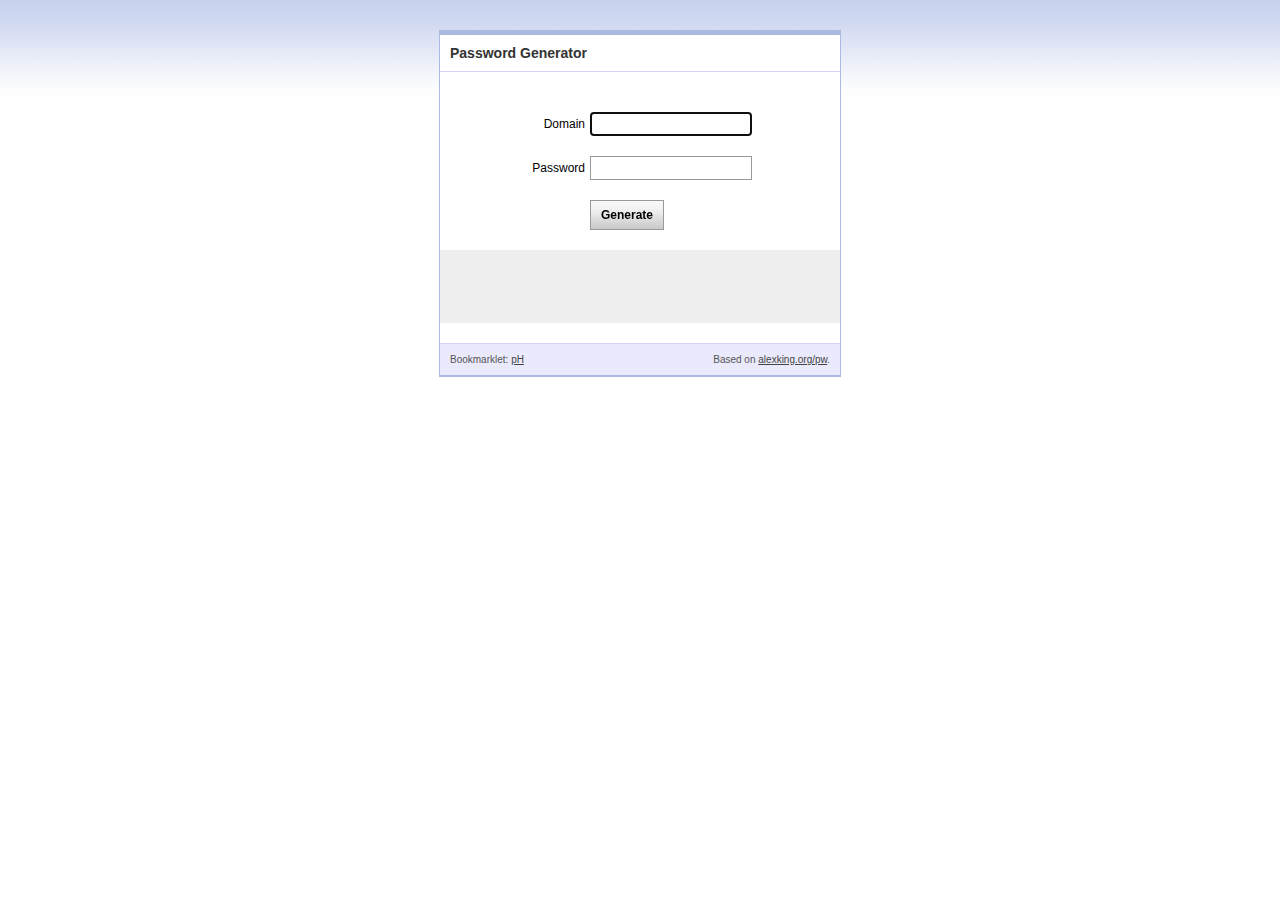
==== src/index.html @ d941064c "Isolate CSS and JS to separate files." ====
<?xml version="1.0"?>
<!DOCTYPE html PUBLIC "-//W3C//DTD XHTML 1.0 Transitional//EN"
        "http://www.w3.org/TR/xhtml1/DTD/xhtml1-transitional.dtd">
<html xmlns="http://www.w3.org/1999/xhtml">
<head>
    <title>pH | leftium.com</title>
    <link rel="apple-touch-icon-precomposed" href="images/apple-touch-icon.png">
    <meta name="apple-mobile-web-app-capable" content="yes" />
    <meta name="apple-mobile-web-app-status-bar-style" content="black" />
    <meta name="viewport" content="initial-scale=1.0; maximum-scale=1.0; user-scalable=0;" />

    <link rel="stylesheet" href="ph.css">

    <script src="lib/domain-extractor.js"></script>
    <script src="lib/hashed-password.js"></script>
    <script src="lib/md5.js"></script>
    <script src="lib/pwdhash.js"></script>

    <script src="ph.js"></script>
</head>
<body onload="init();">

<div id="page">

    <h1>Password Generator</h1>
    <form name="hashform" action="index.php" onsubmit="domainToLower(); setTimeout('pw()', 0); return false;" autocomplete="off">
        <fieldset>
            <p>
                <label for="domain">Domain</label>
                <input type="text" name="domain" id="domain" value="" class="text" />
            </p>
            <div class="clear"></div>
            <p>
                <label for="sitePassword">Password</label>
                <input type="password" name="sitePassword" id="sitePassword" value="" onkeydown="startOver();" class="text" />
            </p>
            <div class="clear"></div>
            <p>
                <input type="submit" name="submitButton" id="submitButton" value="Generate" />
            </p>
            <p id="result">
                <label for="hashedPassword">Result</label>
                <input type="text" name="hashedPassword" id="hashedPassword" />
            </p>
            <div class="clear"></div>

        </fieldset>
    </form>

    <p id="footer"><span>Based on <a href="http://alexking.org/pw">alexking.org/pw</a>.</span>Bookmarklet: <a id="bookmarklet" href='#'>pH</a></p>

</div>

</body>
</html>
---- src/ph.css ----
body {
    background: #fff;
    font: 12px Verdana, Arial, sans-serif;
    margin: 0;
    padding: 0;
    text-align: center;
}
@media only screen and (min-width: 400px) {
    body {
           background: #fff url(images/page_back.png) repeat-x;
    }
}
@media only screen and (max-width: 400px) {
    h1 {
        background: #EAEAFC;
    }
    p {
        text-align: center;
    }
}
@media only screen and (min-width: 400px) {
    #page {
        background: #fff;
        border: 1px solid #ABB9E3;
        border-width: 5px 1px 2px 1px;
        margin: 30px auto;
        text-align: left;
        width: 400px;
    }
}

label {
    display: block;
    padding: 5px;
}
@media only screen and (min-width: 400px) {
    label {
        float: left;
        text-align: right;
        width: 140px;
    }
}
input {
    border: 1px solid #999;
    font: 12px Verdana, Arial, sans-serif;
    padding: 5px;
}
@media only screen and (min-width: 400px) {
    input {
        font: 11px Verdana, Arial, sans-serif;
    }
}
input.text {
    width: 200px;
}
@media only screen and (min-width: 400px) {
    input.text {
        width: 150px;
    }
}
#submitButton {
    padding: 7px 10px;
}
@media only screen and (min-width: 400px) {
    #submitButton {
        margin-left: 150px;
    }
}

h1 {
    border-bottom: 1px solid #D3D3F7;
    color: #333;
    font: bold 14px "Lucida Sans Unicode", "Lucida Grande", "Trebuchet MS", sans-serif;
    margin: 0 0 30px 0;
    padding: 10px;
}
p {
    margin: 10px 0 10px 0;
    padding: 0;
}
fieldset {
    border: 0;
    margin: 0;
    padding: 0;
}
#submitButton {
    background: #eee url(images/button_back.png) repeat-x;
    font-size: 12px;
    font-weight: bold;
}
#result {
    background: #eee;
    margin: 20px 0;
    padding: 20px 0;
    text-align: center;
}
#result label {
    display: none;
}
#result input {
    background: #eee;
    border: 0;
    font-family: "Courier New", Courier, mono;
    font-size: 20px;
    font-weight: bold;
    text-align: center;
    width: 200px;
    visibility: hidden;
}
#result.generated {
    background: #ffc;
}
#result.generated input {
    background: #fff;
    border: 1px solid #999;
}
#bookmarklet {
    margin: 0;
    padding: 20px 0;
    text-align: center;
}
#footer {
    background: #EAEAFC;
    border-top: 1px solid #D3D3F7;
    color: #555;
    font-size: 10px;
    padding: 10px;
    margin: 0;
}
#footer span {
    float: right;
}
#footer a, #footer a:visited {
    color: #444;
}
div.clear {
    clear: both;
    float: none;
}
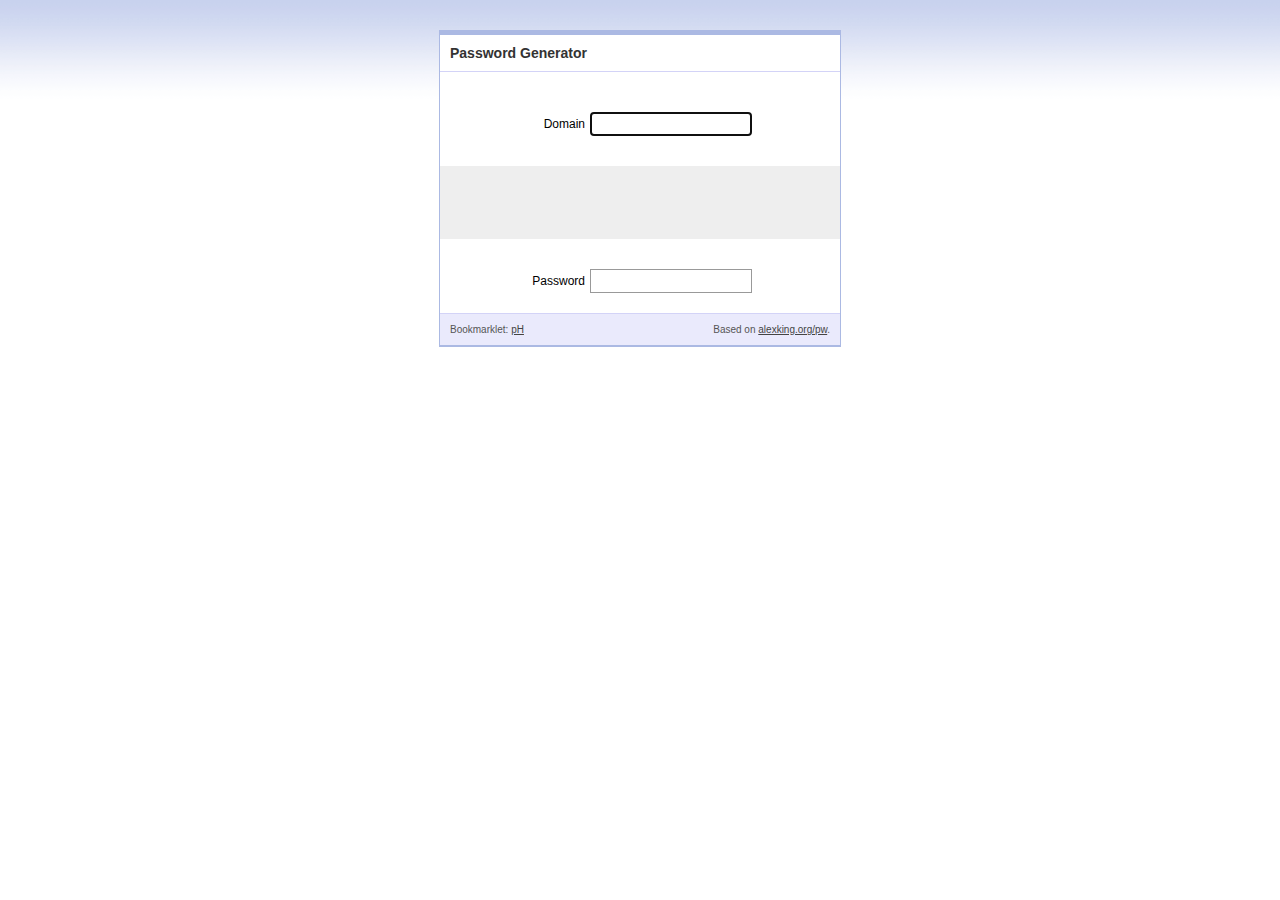
==== commit c406af7b: "Debounce password hashing." ====
--- a/src/index.html
+++ b/src/index.html
@@ -30,19 +30,19 @@
                 <input type="text" name="domain" id="domain" value="" class="text" />
             </p>
             <div class="clear"></div>
+            <p id="result">
+                <label for="hashedPassword">Result</label>
+                <input type="text" name="hashedPassword" id="hashedPassword" />
+            </p>
+            <div class="clear"></div>
             <p>
                 <label for="sitePassword">Password</label>
-                <input type="password" name="sitePassword" id="sitePassword" value="" onkeydown="startOver();" class="text" />
+                <input type="password" name="sitePassword" id="sitePassword" value="" oninput="domainToLower(); setTimeout('pw()', 0);" class="text" />
             </p>
             <div class="clear"></div>
             <p>
                 <input type="submit" name="submitButton" id="submitButton" value="Generate" />
             </p>
-            <p id="result">
-                <label for="hashedPassword">Result</label>
-                <input type="text" name="hashedPassword" id="hashedPassword" />
-            </p>
-            <div class="clear"></div>
 
         </fieldset>
     </form>
--- a/src/ph.css
+++ b/src/ph.css
@@ -84,11 +84,17 @@
     padding: 0;
 }
 #submitButton {
+    display:none;
     background: #eee url(images/button_back.png) repeat-x;
     font-size: 12px;
     font-weight: bold;
 }
 #result {
+    /*
+    position:absolute;
+    left:0; top:-1000px;
+    /**/
+
     background: #eee;
     margin: 20px 0;
     padding: 20px 0;
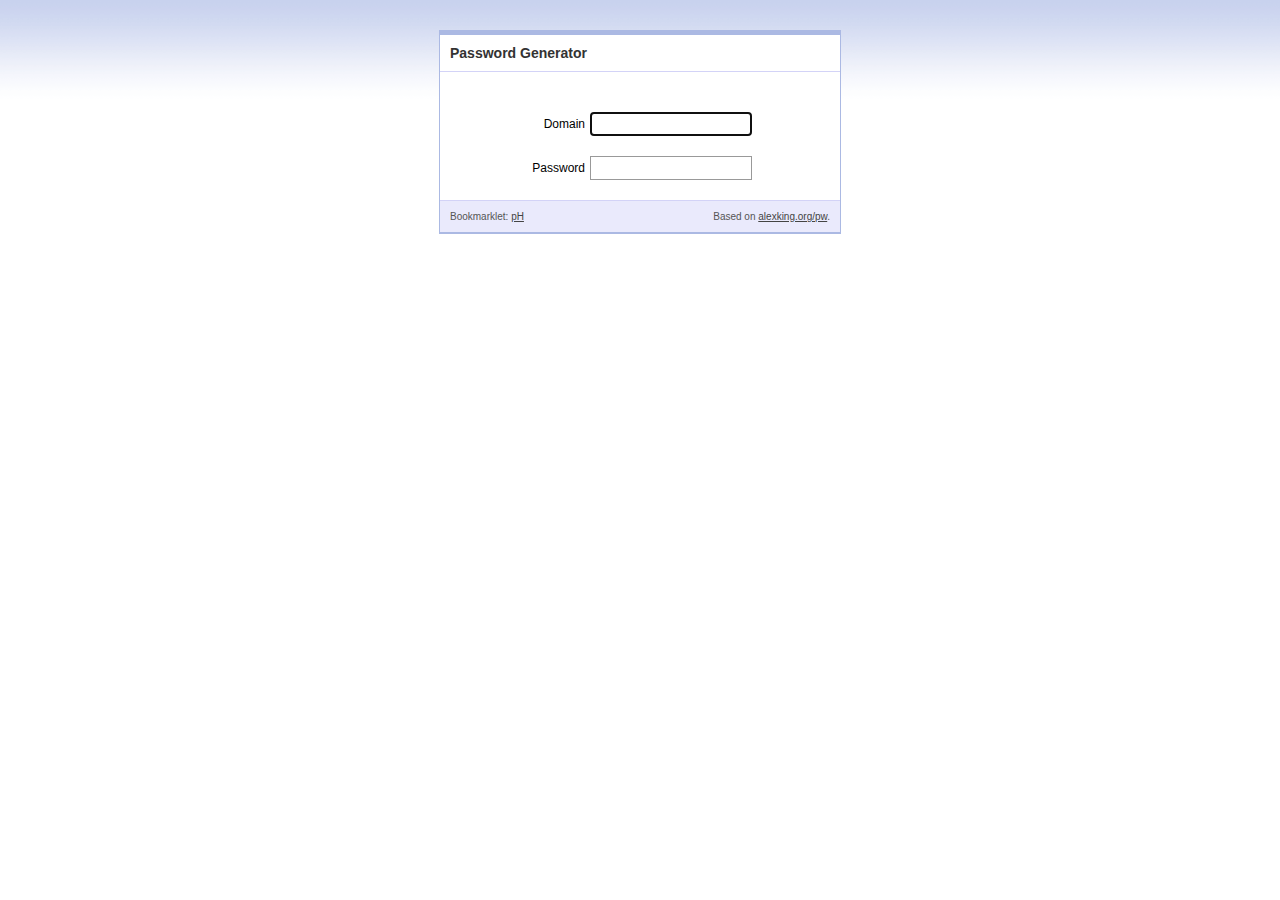
==== commit 817af39e: "Refactor to work smoothly on mobile." ====
--- a/src/index.html
+++ b/src/index.html
@@ -23,7 +23,7 @@
 <div id="page">
 
     <h1>Password Generator</h1>
-    <form name="hashform" action="index.php" onsubmit="domainToLower(); setTimeout('pw()', 0); return false;" autocomplete="off">
+    <form name="hashform" autocomplete="off">
         <fieldset>
             <p>
                 <label for="domain">Domain</label>
@@ -37,7 +37,7 @@
             <div class="clear"></div>
             <p>
                 <label for="sitePassword">Password</label>
-                <input type="password" name="sitePassword" id="sitePassword" value="" oninput="domainToLower(); setTimeout('pw()', 0);" class="text" />
+                <input type="password" name="sitePassword" id="sitePassword" value="" class="text" />
             </p>
             <div class="clear"></div>
             <p>
--- a/src/ph.css
+++ b/src/ph.css
@@ -90,7 +90,7 @@
     font-weight: bold;
 }
 #result {
-    /*
+    /**/
     position:absolute;
     left:0; top:-1000px;
     /**/
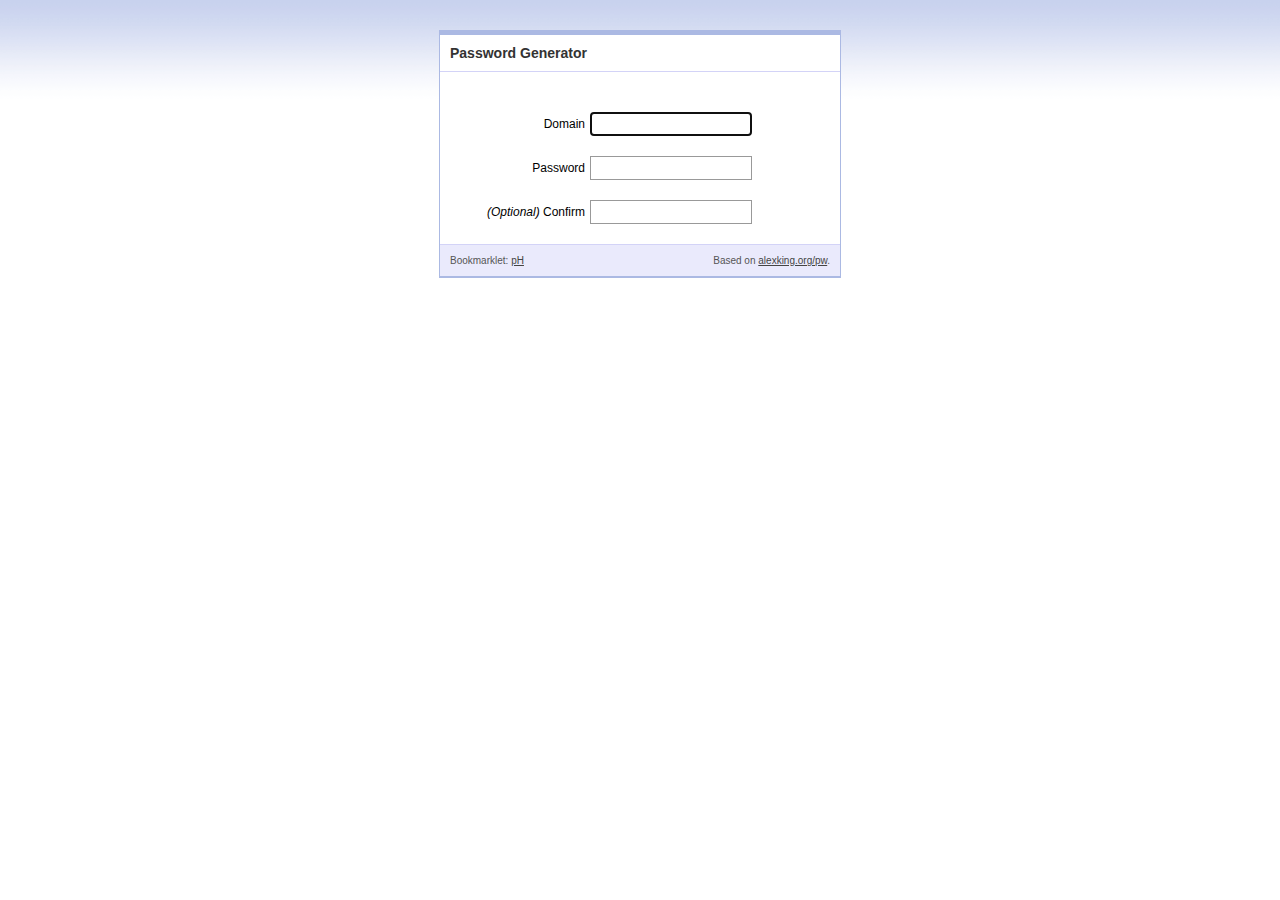
==== commit 43dcca3c: "Add password confirmation." ====
--- a/src/index.html
+++ b/src/index.html
@@ -41,6 +41,11 @@
             </p>
             <div class="clear"></div>
             <p>
+            <label for="confirmPassword"><i>(Optional)</i> Confirm</label>
+                <input type="password" name="confirmPassword" id="confirmPassword" value="" class="text" />
+            </p>
+            <div class="clear"></div>
+            <p>
                 <input type="submit" name="submitButton" id="submitButton" value="Generate" />
             </p>
 
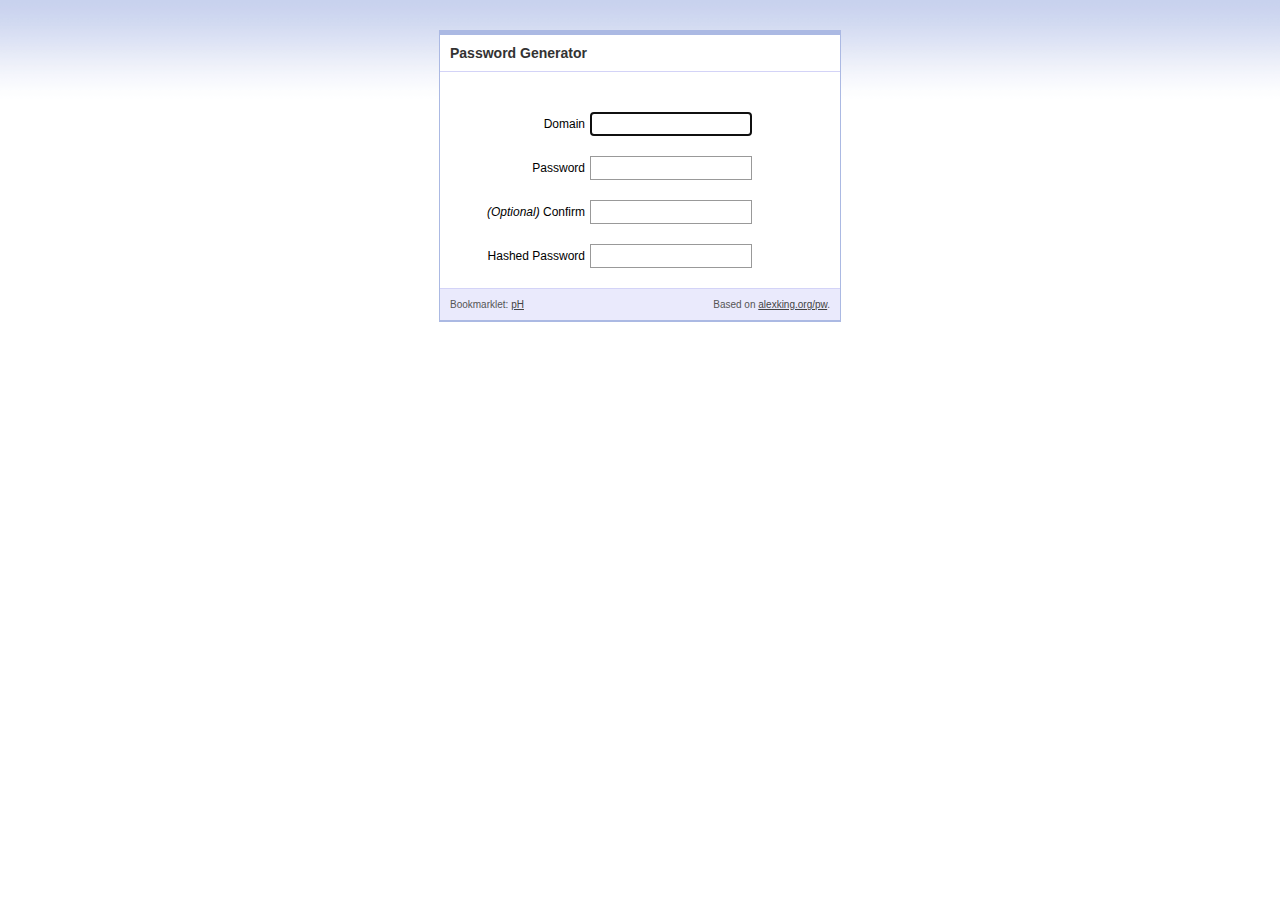
==== commit 660120ea: "Replace result field with hashed password field." ====
--- a/src/index.html
+++ b/src/index.html
@@ -30,11 +30,6 @@
                 <input type="text" name="domain" id="domain" value="" class="text" />
             </p>
             <div class="clear"></div>
-            <p id="result">
-                <label for="hashedPassword">Result</label>
-                <input type="text" name="hashedPassword" id="hashedPassword" />
-            </p>
-            <div class="clear"></div>
             <p>
                 <label for="sitePassword">Password</label>
                 <input type="password" name="sitePassword" id="sitePassword" value="" class="text" />
@@ -43,6 +38,11 @@
             <p>
             <label for="confirmPassword"><i>(Optional)</i> Confirm</label>
                 <input type="password" name="confirmPassword" id="confirmPassword" value="" class="text" />
+            </p>
+            <div class="clear"></div>
+            <p>
+                <label for="hashedPassword">Hashed Password</label>
+                <input type="text" name="hashedPassword" id="hashedPassword" value="" class="text" />
             </p>
             <div class="clear"></div>
             <p>
--- a/src/ph.css
+++ b/src/ph.css
@@ -89,37 +89,6 @@
     font-size: 12px;
     font-weight: bold;
 }
-#result {
-    /**/
-    position:absolute;
-    left:0; top:-1000px;
-    /**/
-
-    background: #eee;
-    margin: 20px 0;
-    padding: 20px 0;
-    text-align: center;
-}
-#result label {
-    display: none;
-}
-#result input {
-    background: #eee;
-    border: 0;
-    font-family: "Courier New", Courier, mono;
-    font-size: 20px;
-    font-weight: bold;
-    text-align: center;
-    width: 200px;
-    visibility: hidden;
-}
-#result.generated {
-    background: #ffc;
-}
-#result.generated input {
-    background: #fff;
-    border: 1px solid #999;
-}
 #bookmarklet {
     margin: 0;
     padding: 20px 0;
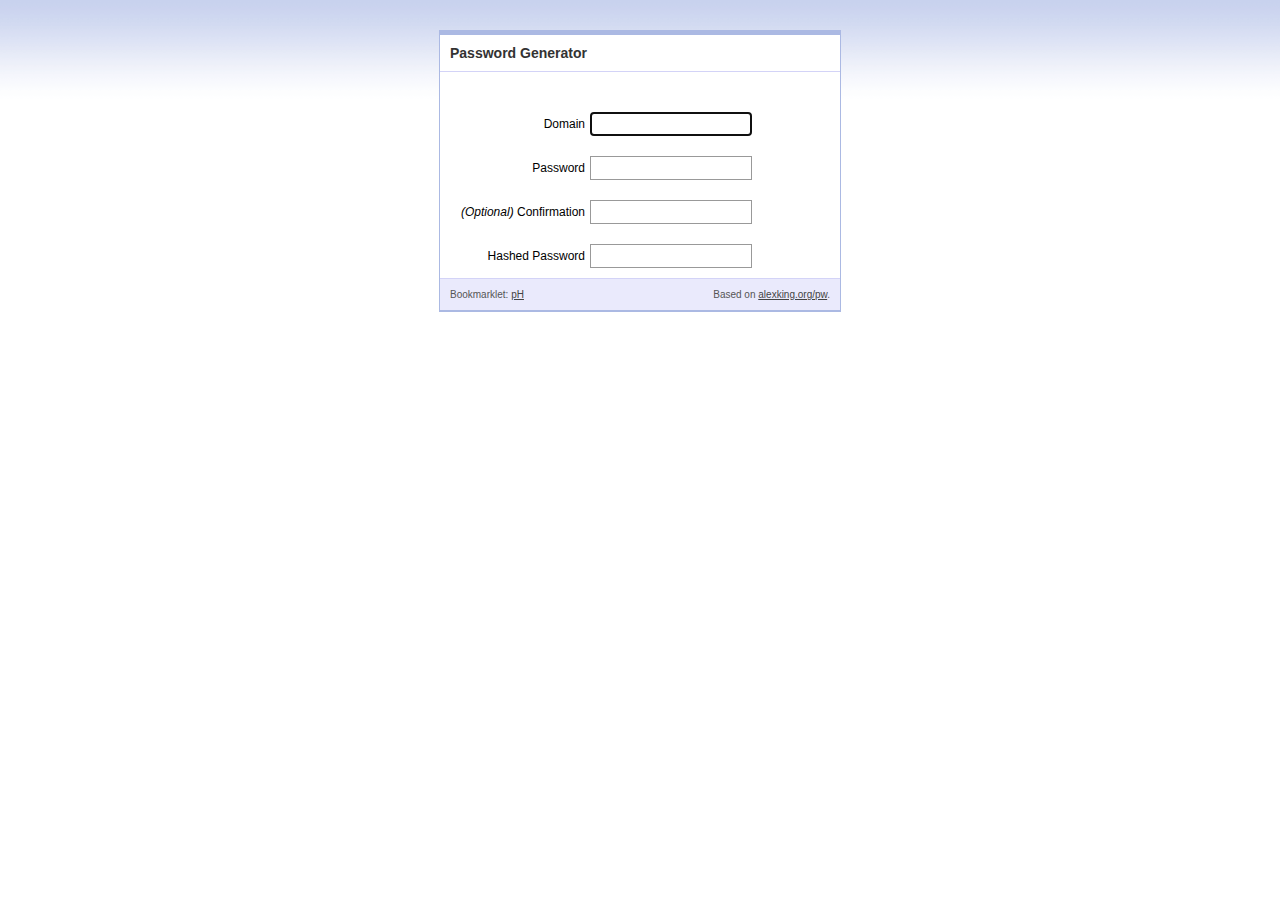
==== commit b9bc4098: "Remove submit button." ====
--- a/src/index.html
+++ b/src/index.html
@@ -36,7 +36,7 @@
             </p>
             <div class="clear"></div>
             <p>
-            <label for="confirmPassword"><i>(Optional)</i> Confirm</label>
+            <label for="confirmPassword"><i>(Optional)</i> Confirmation</label>
                 <input type="password" name="confirmPassword" id="confirmPassword" value="" class="text" />
             </p>
             <div class="clear"></div>
@@ -44,11 +44,6 @@
                 <label for="hashedPassword">Hashed Password</label>
                 <input type="text" name="hashedPassword" id="hashedPassword" value="" class="text" />
             </p>
-            <div class="clear"></div>
-            <p>
-                <input type="submit" name="submitButton" id="submitButton" value="Generate" />
-            </p>
-
         </fieldset>
     </form>
 
--- a/src/ph.css
+++ b/src/ph.css
@@ -58,15 +58,6 @@
         width: 150px;
     }
 }
-#submitButton {
-    padding: 7px 10px;
-}
-@media only screen and (min-width: 400px) {
-    #submitButton {
-        margin-left: 150px;
-    }
-}
-
 h1 {
     border-bottom: 1px solid #D3D3F7;
     color: #333;
@@ -82,12 +73,6 @@
     border: 0;
     margin: 0;
     padding: 0;
-}
-#submitButton {
-    display:none;
-    background: #eee url(images/button_back.png) repeat-x;
-    font-size: 12px;
-    font-weight: bold;
 }
 #bookmarklet {
     margin: 0;
